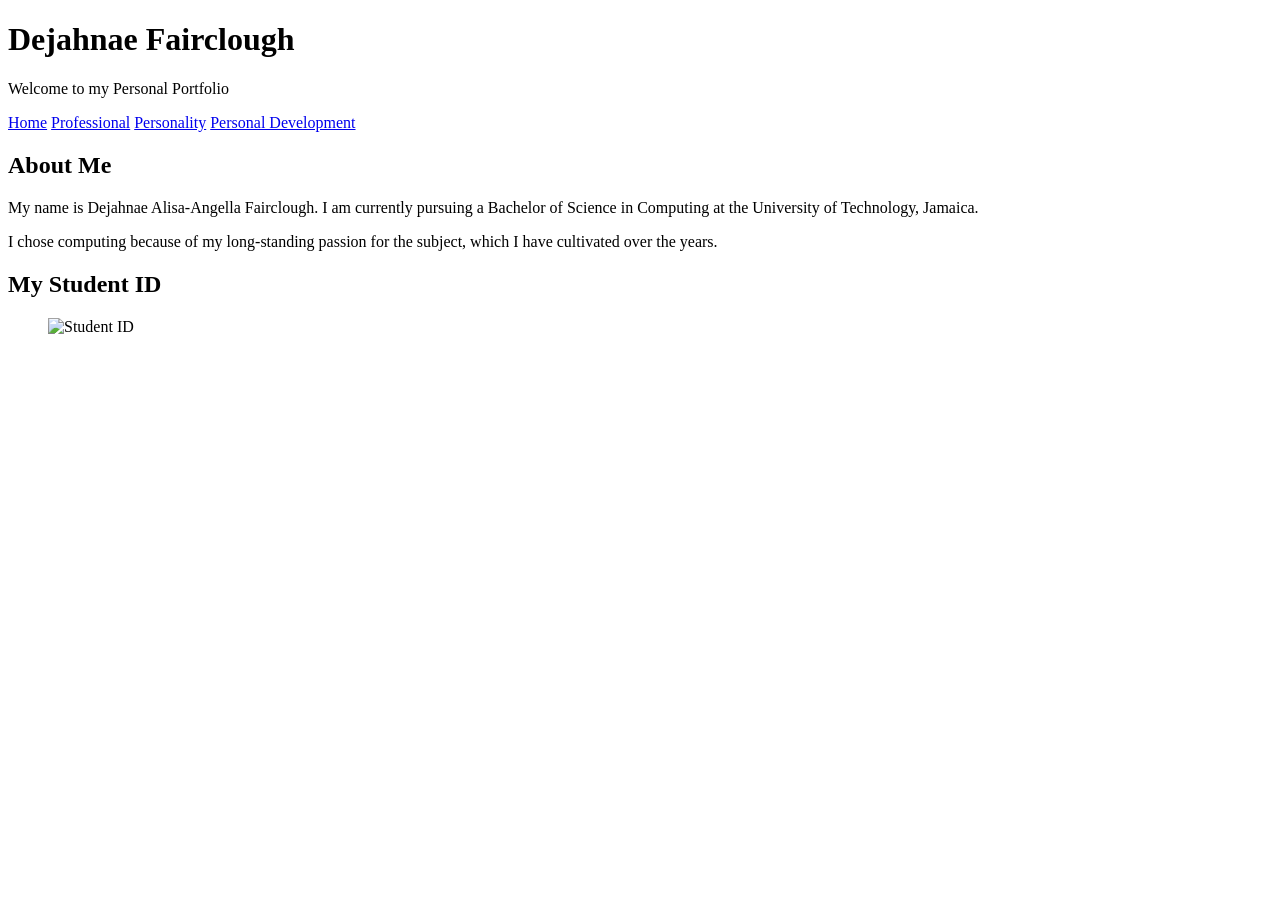
==== index.html @ 75d8452e "Add files via upload" ====
﻿    <!DOCTYPE html>

<html lang="en" xmlns="http://www.w3.org/1999/xhtml">
<head>
    <meta charset="utf-8" />
    <meta name="viewport" content="width=device-width, initial-scale=1.0">
    <link rel="stylesheet" href="../style.css">
    <title>Dejahnae Fairclough || PERSONAL PORTFOLIO</title>
</head>
<body>
    <header>
        <h1>Dejahnae Fairclough</h1>
        <p>Welcome to my Personal Portfolio</p>
    </header>
    
    <nav>
        <a href="index.html">Home</a>
        <a href="professional.html">Professional</a>
        <a href="personality.html">Personality</a>
        <a href="development.html">Personal Development</a>
    </nav>

    <main>
        <section>
            <h2>About Me</h2>

            <p class="highlight">
                My name is Dejahnae Alisa-Angella Fairclough.
                I am currently pursuing a Bachelor of Science in Computing
                at the University of Technology, Jamaica.
            </p>

            <p>
                I chose computing because of my long-standing passion
                for the subject, which I have cultivated over the years.
            </p>
        </section>

        <section>
            <h2>My Student ID</h2>
            <figure>
                <img class="profile-pic"
                     src="../Assets/studentid(.jpeg).jpeg"
                     alt="Student ID"
                     width="220">
            </figure>
        </section>

    </main>

</body>
</html>
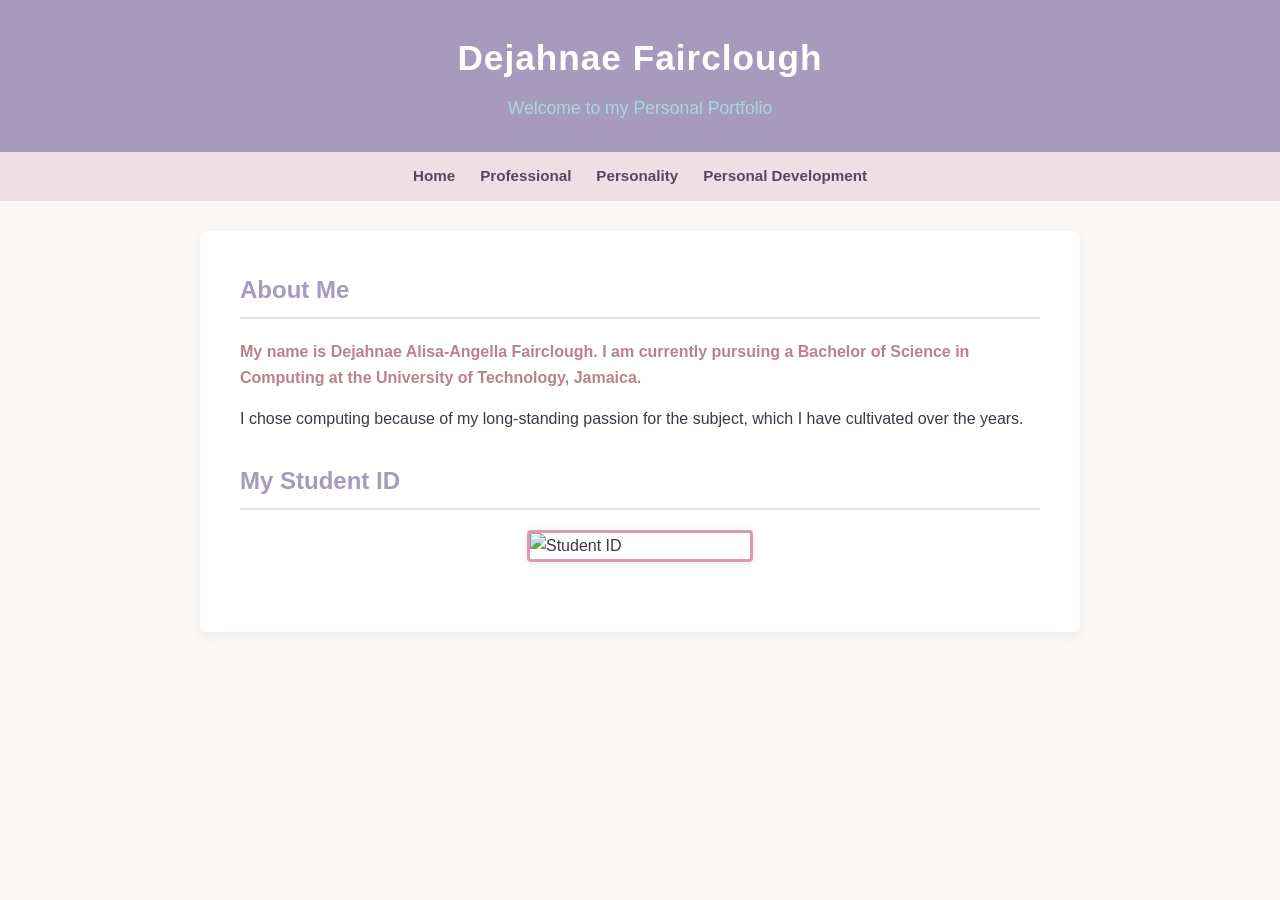
==== commit b5937bb6: "Refactor index.html for improved structure and paths Updated file paths and ensured proper HTML stru" ====
--- a/index.html
+++ b/index.html
@@ -4,7 +4,7 @@
 <head>
     <meta charset="utf-8" />
     <meta name="viewport" content="width=device-width, initial-scale=1.0">
-    <link rel="stylesheet" href="../style.css">
+    <link rel="stylesheet" href="style.css">
     <title>Dejahnae Fairclough || PERSONAL PORTFOLIO</title>
 </head>
 <body>
@@ -49,4 +49,4 @@
     </main>
 
 </body>
-</html>+</html>
--- a/style.css
+++ b/style.css
@@ -0,0 +1,129 @@
+/* Dejahnae Fairclough - Portfolio stylesheet */
+
+/*  Css Variables */
+:root {
+    --bg-main: #faf7f5;
+    --card-bg: #ffffff;
+    --text-color: #3d3748;
+    --primary-blue: #a69abd;
+    --accent-blue: #b9828c;
+    --border-color: #e8dfe7;
+}
+
+/*  Element Selector */
+body {
+    font-family: Arial, Helvetica, sans-serif;
+    background-color: var(--bg-main);
+    color: var(--text-color);
+    margin: 0;
+    padding: 0;
+    line-height: 1.6;
+}
+
+/*  Header Selector */
+header {
+    background-color: var(--primary-blue);
+    color: #ffffff;
+    text-align: center;
+    padding: 30px 20px;
+}
+
+    header h1 {
+        margin: 0;
+        font-size: 2.2rem;
+        letter-spacing: 1px;
+    }
+
+    header p {
+        margin: 8px 0 0 0;
+        color: #a8dadc;
+        font-size: 1.1rem;
+    }
+
+/*  Navigation Selector */
+nav {
+    background-color: #F2DDE5;
+    display: flex;
+    justify-content: center;
+    gap: 25px;
+    padding: 12px 0;
+}
+
+    /* Selector for Nav Links */
+    nav a {
+        color: #57465E;
+        text-decoration: none;
+        font-weight: bold;
+        font-size: 0.95rem;
+        transition: color 0.2s ease;
+    }
+
+        /* Pseudoclass Selector */
+        nav a:hover {
+            color: #B76E89;
+            text-decoration: underline;
+        }
+
+/*  Main content  */
+main {
+    max-width: 800px;
+    margin: 30px auto;
+    background-color: var(--card-bg);
+    padding: 40px;
+    border-radius: 6px;
+    box-shadow: 0 4px 12px rgba(166, 154, 189, 0.12);
+}
+
+section {
+    margin-bottom: 30px;
+}
+
+    section h2 {
+        color: var(--primary-blue);
+        border-bottom: 2px solid var(--border-color);
+        padding-bottom: 8px;
+        margin-top: 0;
+    }
+
+p {
+    margin-bottom: 15px;
+
+}
+
+
+/* Class Selector */
+.highlight {
+    font-weight: bold;
+    color: var(--accent-blue);
+}
+
+/* ID Selector */
+#about {
+    padding: 15px;
+    border-left: 4px solid var(--primary-blue);
+}
+
+/*  Attribute Selector */
+.profile-pic {
+    display: block;
+    max-width: 100%;
+    height: auto;
+    border: 3px solid #D99AAE;
+    border-radius: 4px;
+    margin: 15px auto;
+    box-shadow: 0 2px 8px rgba(185, 130, 140, 0.15);
+}
+
+/*    Mobile View */
+@media (max-width: 600px) {
+    nav {
+        flex-direction: column;
+        align-items: center;
+        gap: 12px;
+    }
+
+    main {
+        margin: 15px;
+        padding: 20px;
+    }
+}
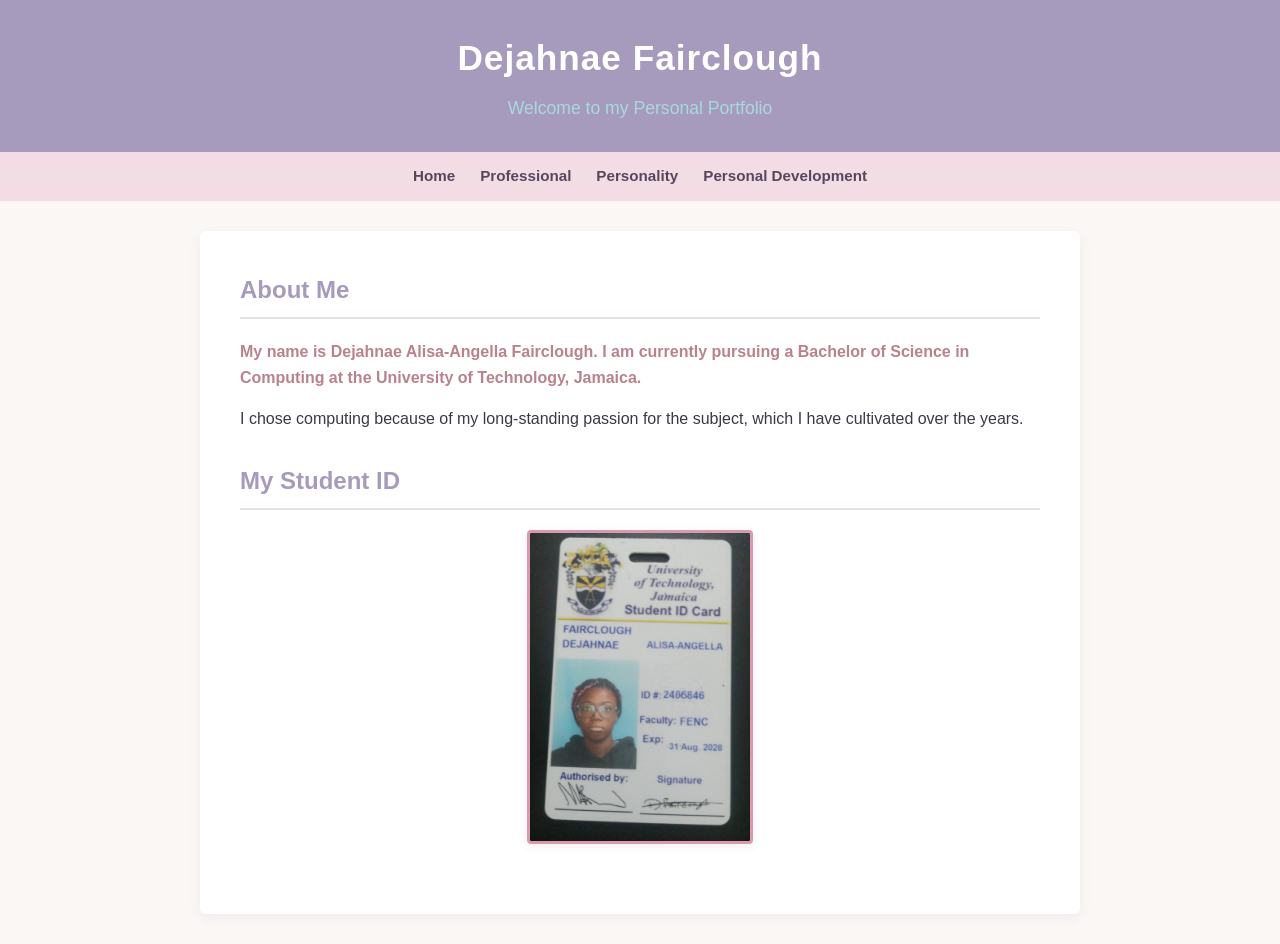
==== commit 2a57acb6: "Refactor index.html for improved structure Updated the HTML structure and corrected image source." ====
--- a/index.html
+++ b/index.html
@@ -40,8 +40,8 @@
             <h2>My Student ID</h2>
             <figure>
                 <img class="profile-pic"
-                     src="../Assets/studentid(.jpeg).jpeg"
-                     alt="Student ID"
+                     src="Assets/studentid(.jpeg).jpeg" 
+                     alt="My student ID"
                      width="220">
             </figure>
         </section>
